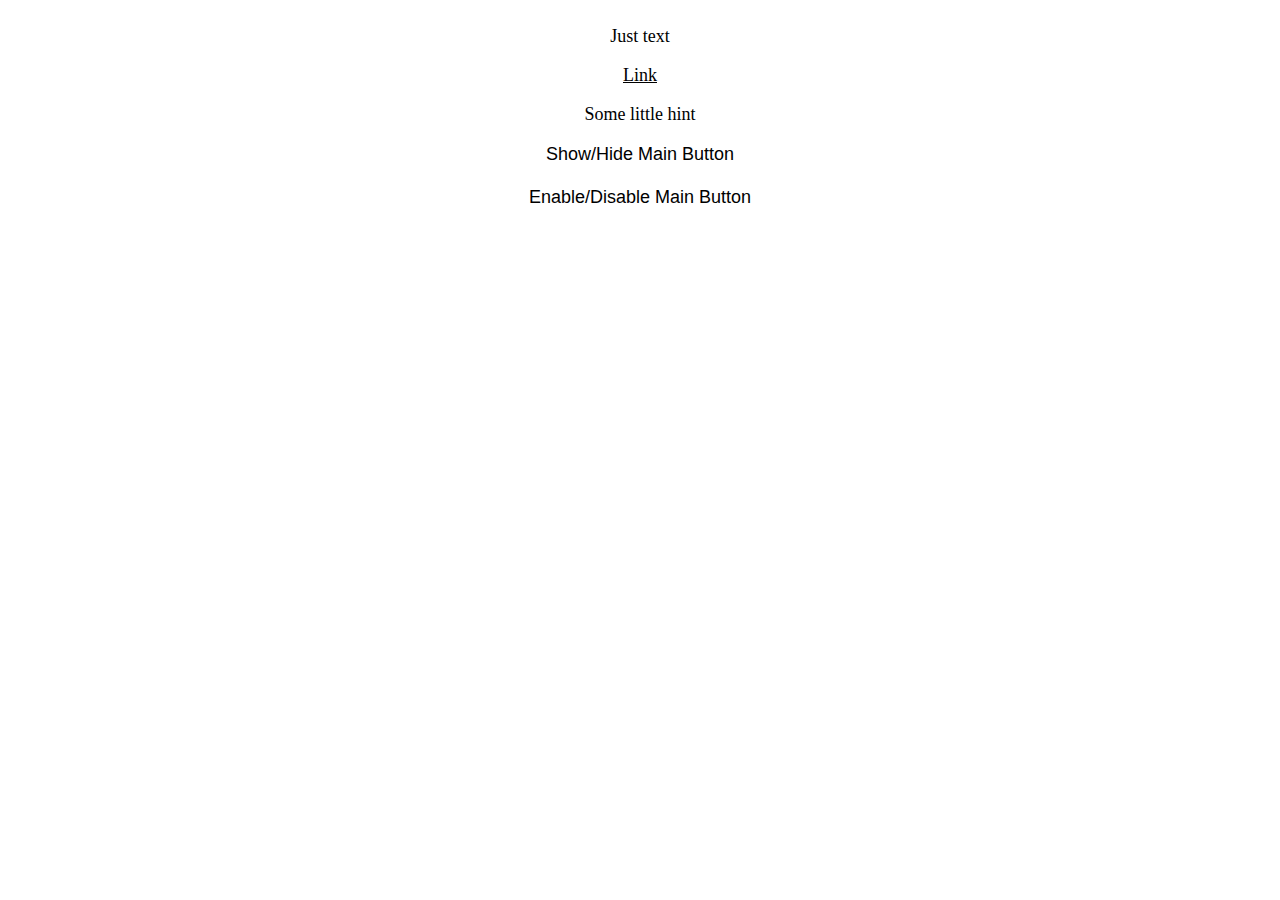
==== index.html @ 914c8278 "Update index.html" ====
<!DOCTYPE html>
<html>
<head>
   <meta charset="UTF-8">
   <meta http-equiv="X-UA-Compatible" content="IE=edge">
   <meta name="viewport" content="width=device-width, initial-scale=1, maximum-scale=1, user-scalable=no">
   <title>Test Telegram WebApps API</title>
   <script src="https://telegram.org/js/telegram-web-app.js"></script> <!--Подключаем скрипт от телеграм-->

   <style>
      body{
         color: var(--tg-theme-text-color);
         background: var(--tg-theme-bg-color);
         display: flex;
         flex-direction: column;
         align-items: center;
         font-size: 18px;
      }

      .hint{
         color: var(--tg-theme-hint-color);
      }

      .link{
         color: var(--tg-theme-link-color);
      }

      .button{
         background: var(--tg-theme-button-color);
         color: var(--tg-theme-button-text-color);
         border: none;
         font-size: 18px;
      }

      .button:not(:last-child){
         margin-bottom: 20px
      }

      #usercard{
         text-align: center;
      }
   </style>
</head>

<body>
   <div id="usercard"> <!--Карта профиля, человека, который к нам обратился-->
   </div>
   <p>Just text</p> <!--Просто текст для проверки-->
   <a class="link" href="https://mihailgok.ru">Link</a> <!--Просто ссылка для проверки-->
   <p class="hint">Some little hint</p> <!--Просто текст-подсказка для проверки-->
   <button id="btn" class="button">Show/Hide Main Button</button> <!--Кнопка, чтобы скрыть / показать основную кнопку-->
   <button id="btnED" class="button">Enable/Disable Main Button</button> <!--Кнопка, чтобы сделать кнопку активной/неактивной-->
</body>

<script>
   let tg = window.Telegram.WebApp; //получаем объект webapp телеграма 

   tg.expand(); //расширяем на все окно  

   tg.MainButton.text = "Changed Text"; //изменяем текст кнопки 
   tg.MainButton.setText("Changed Text1"); //изменяем текст кнопки иначе
   tg.MainButton.textColor = "#F55353"; //изменяем цвет текста кнопки
   tg.MainButton.color = "#143F6B"; //изменяем цвет бэкграунда кнопки
   tg.MainButton.setParams({"color": "#143F6B"}); //так изменяются все параметры

   let btn = document.getElementById("btn"); //получаем кнопку скрыть/показать 

   btn.addEventListener('click', function(){ //вешаем событие на нажатие html-кнопки
      if (tg.MainButton.isVisible){ //если кнопка показана 
         tg.MainButton.hide() //скрываем кнопку 
      }
      else{ //иначе
         tg.MainButton.show() //показываем 
      }
   });

   let btnED = document.getElementById("btnED"); //получаем кнопку активировать/деактивировать
   btnED.addEventListener('click', function(){ //вешаем событие на нажатие html-кнопки
      if (tg.MainButton.isActive){ //если кнопка показана 
         tg.MainButton.setParams({"color": "#E0FFFF"}); //меняем цвет
         tg.MainButton.disable() //скрываем кнопку 
      }
      else{ //иначе
         tg.MainButton.setParams({"color": "#143F6B"}); //меняем цвет
         tg.MainButton.enable() //показываем 
      }
   });

   Telegram.WebApp.onEvent('mainButtonClicked', function(){
      tg.sendData("some string that we need to send"); 
      //при клике на основную кнопку отправляем данные в строковом виде
   });


   let usercard = document.getElementById("usercard"); //получаем блок usercard 

   let profName = document.createElement('p'); //создаем параграф
   profName.innerText = `${tg.initDataUnsafe.user.first_name}
   ${tg.initDataUnsafe.user.last_name}
   ${tg.initDataUnsafe.user.username} (${tg.initDataUnsafe.user.language_code})`;
   //выдем имя, "фамилию", через тире username и код языка
   usercard.appendChild(profName); //добавляем 

   let userid = document.createElement('p'); //создаем еще параграф 
   userid.innerText = `${tg.initDataUnsafe.user.id}`; //показываем user_id
   usercard.appendChild(userid); //добавляем


   //работает только в attachment menu
   // let pic = document.createElement('img'); //создаем img
   // pic.src = tg.initDataUnsafe.user.photo_url; //задаём src 
   // usercard.appendChild(pic); //добавляем элемент в карточку 
</script>
</html>
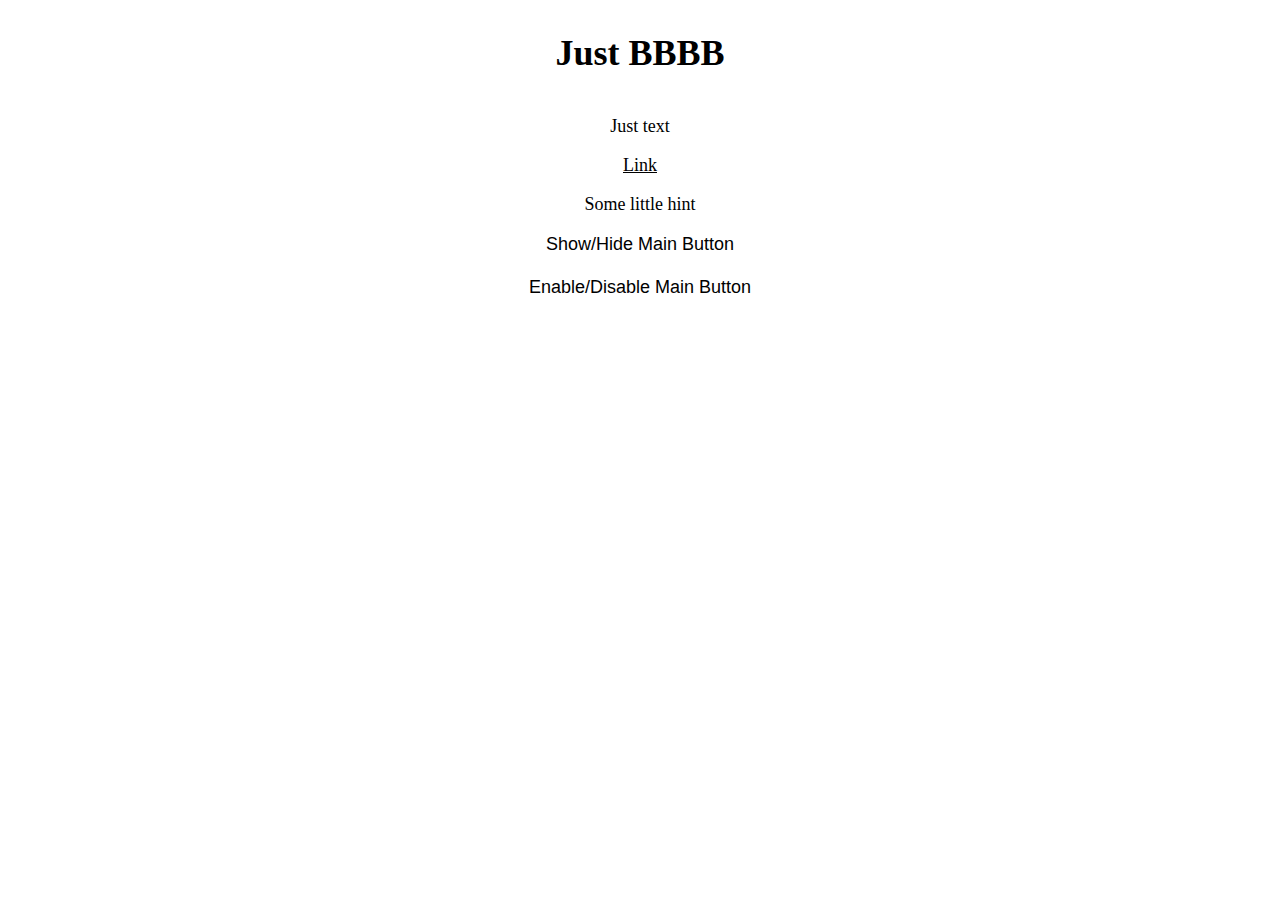
==== commit bf4a88f6: "Update index.html" ====
--- a/index.html
+++ b/index.html
@@ -45,6 +45,7 @@
 <body>
    <div id="usercard"> <!--Карта профиля, человека, который к нам обратился-->
    </div>
+   <h1>Just ВВВВ</h1> <!--Просто текст для проверки-->
    <p>Just text</p> <!--Просто текст для проверки-->
    <a class="link" href="https://mihailgok.ru">Link</a> <!--Просто ссылка для проверки-->
    <p class="hint">Some little hint</p> <!--Просто текст-подсказка для проверки-->
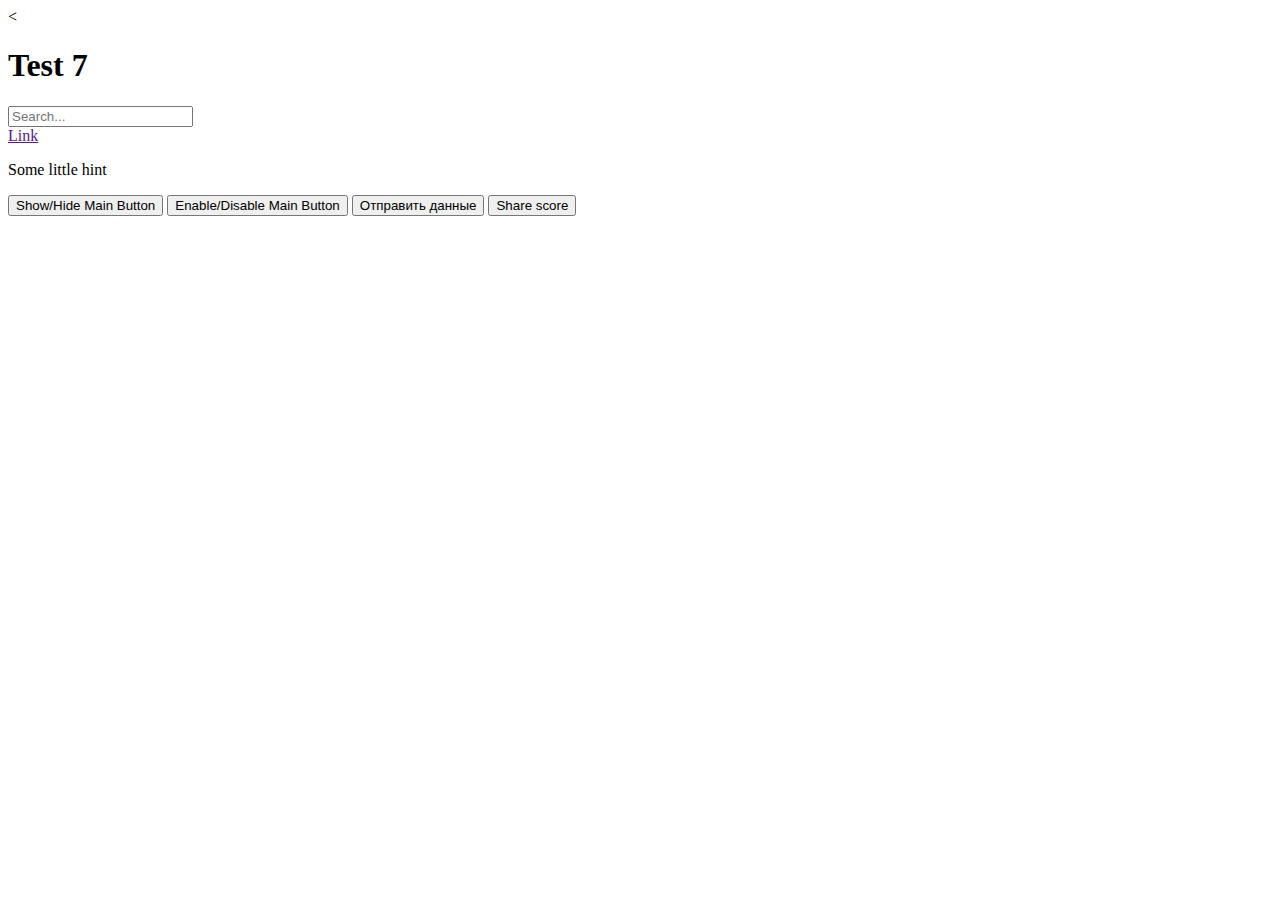
==== commit 0808a963: "Update index.html" ====
--- a/index.html
+++ b/index.html
@@ -1,115 +1,44 @@
  <!DOCTYPE html>
 <html>
-<head>
-   <meta charset="UTF-8">
+  <meta charset="UTF-8">
    <meta http-equiv="X-UA-Compatible" content="IE=edge">
    <meta name="viewport" content="width=device-width, initial-scale=1, maximum-scale=1, user-scalable=no">
    <title>Test Telegram WebApps API</title>
-   <script src="https://telegram.org/js/telegram-web-app.js"></script> <!--Подключаем скрипт от телеграм-->
+   <script src="https://telegram.org/js/telegram-web-app.js"></script> <
+<body>
+ <body>
+  <header>
+    <div id="usercard">
+      <p id="userId"></p>
+    </div>
+    <h1>Test 7</h1>
+    <input type="text" id="searchInput" placeholder="Search...">
+  </header>
+  <div id="container"></div>
+  <a class="link" href="">Link</a>
+  <p class="hint">Some little hint</p>
+  <button id="btn" class="button">Show/Hide Main Button</button>
+  <button id="btnED" class="button">Enable/Disable Main Button</button>
+    <button id="sendButton">Отправить данные</button>
+   <button onclick="TelegramGameProxy.sendData()">Share score</button>
+  <script>
+  let tg = window.Telegram.WebApp;
+    tg.expand()
 
-   <style>
-      body{
-         color: var(--tg-theme-text-color);
-         background: var(--tg-theme-bg-color);
-         display: flex;
-         flex-direction: column;
-         align-items: center;
-         font-size: 18px;
-      }
+    var item = "heliiiiiiiii";
 
-      .hint{
-         color: var(--tg-theme-hint-color);
-      }
+    Telegram.WebApp.onEvent("mainButtonClicked", function(){
+      tg.sendData(item);
+    })
 
-      .link{
-         color: var(--tg-theme-link-color);
-      }
-
-      .button{
-         background: var(--tg-theme-button-color);
-         color: var(--tg-theme-button-text-color);
-         border: none;
-         font-size: 18px;
-      }
-
-      .button:not(:last-child){
-         margin-bottom: 20px
-      }
-
-      #usercard{
-         text-align: center;
-      }
-   </style>
-</head>
-
-<body>
-   <div id="usercard"> <!--Карта профиля, человека, который к нам обратился-->
-   </div>
-   <h1>Just ВВВВ</h1> <!--Просто текст для проверки-->
-   <p>Just text</p> <!--Просто текст для проверки-->
-   <a class="link" href="https://mihailgok.ru">Link</a> <!--Просто ссылка для проверки-->
-   <p class="hint">Some little hint</p> <!--Просто текст-подсказка для проверки-->
-   <button id="btn" class="button">Show/Hide Main Button</button> <!--Кнопка, чтобы скрыть / показать основную кнопку-->
-   <button id="btnED" class="button">Enable/Disable Main Button</button> <!--Кнопка, чтобы сделать кнопку активной/неактивной-->
+    document.getElementById("sendButton").addEventListener("click", function() {
+      var data = { score: 1111, level: 5 };
+      TelegramGameProxy.sendData(data);
+    });
+    document.getElementById("sendButton").addEventListener("click", function() {
+      var data = { score: 11112, level: 5 };
+      TelegramGameProxy.sendData(data);
+    });
+  </script>
 </body>
-
-<script>
-   let tg = window.Telegram.WebApp; //получаем объект webapp телеграма 
-
-   tg.expand(); //расширяем на все окно  
-
-   tg.MainButton.text = "Changed Text"; //изменяем текст кнопки 
-   tg.MainButton.setText("Changed Text1"); //изменяем текст кнопки иначе
-   tg.MainButton.textColor = "#F55353"; //изменяем цвет текста кнопки
-   tg.MainButton.color = "#143F6B"; //изменяем цвет бэкграунда кнопки
-   tg.MainButton.setParams({"color": "#143F6B"}); //так изменяются все параметры
-
-   let btn = document.getElementById("btn"); //получаем кнопку скрыть/показать 
-
-   btn.addEventListener('click', function(){ //вешаем событие на нажатие html-кнопки
-      if (tg.MainButton.isVisible){ //если кнопка показана 
-         tg.MainButton.hide() //скрываем кнопку 
-      }
-      else{ //иначе
-         tg.MainButton.show() //показываем 
-      }
-   });
-
-   let btnED = document.getElementById("btnED"); //получаем кнопку активировать/деактивировать
-   btnED.addEventListener('click', function(){ //вешаем событие на нажатие html-кнопки
-      if (tg.MainButton.isActive){ //если кнопка показана 
-         tg.MainButton.setParams({"color": "#E0FFFF"}); //меняем цвет
-         tg.MainButton.disable() //скрываем кнопку 
-      }
-      else{ //иначе
-         tg.MainButton.setParams({"color": "#143F6B"}); //меняем цвет
-         tg.MainButton.enable() //показываем 
-      }
-   });
-
-   Telegram.WebApp.onEvent('mainButtonClicked', function(){
-      tg.sendData("some string that we need to send"); 
-      //при клике на основную кнопку отправляем данные в строковом виде
-   });
-
-
-   let usercard = document.getElementById("usercard"); //получаем блок usercard 
-
-   let profName = document.createElement('p'); //создаем параграф
-   profName.innerText = `${tg.initDataUnsafe.user.first_name}
-   ${tg.initDataUnsafe.user.last_name}
-   ${tg.initDataUnsafe.user.username} (${tg.initDataUnsafe.user.language_code})`;
-   //выдем имя, "фамилию", через тире username и код языка
-   usercard.appendChild(profName); //добавляем 
-
-   let userid = document.createElement('p'); //создаем еще параграф 
-   userid.innerText = `${tg.initDataUnsafe.user.id}`; //показываем user_id
-   usercard.appendChild(userid); //добавляем
-
-
-   //работает только в attachment menu
-   // let pic = document.createElement('img'); //создаем img
-   // pic.src = tg.initDataUnsafe.user.photo_url; //задаём src 
-   // usercard.appendChild(pic); //добавляем элемент в карточку 
-</script>
 </html>
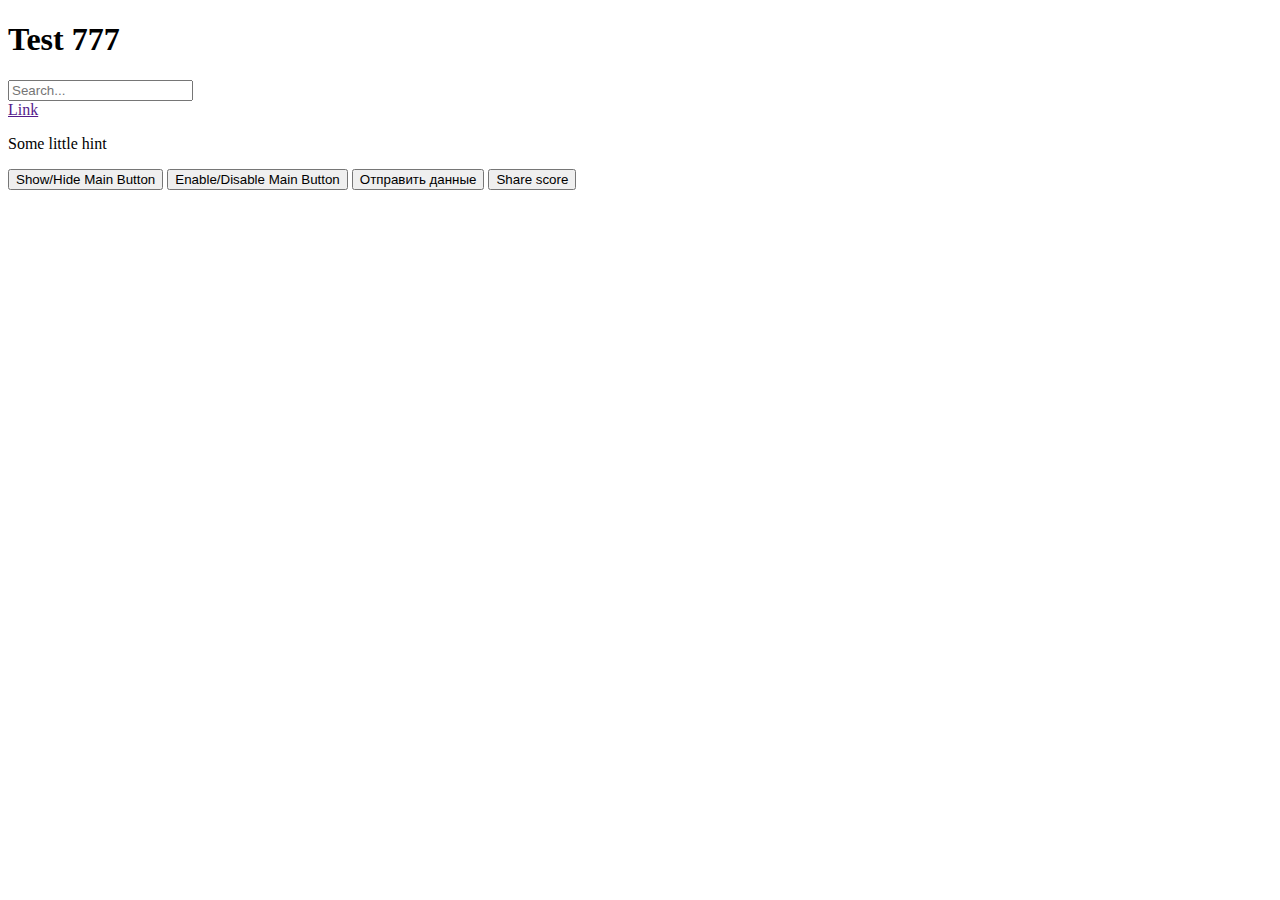
==== commit 58dc8bcc: "try index.html" ====
--- a/index.html
+++ b/index.html
@@ -4,14 +4,14 @@
    <meta http-equiv="X-UA-Compatible" content="IE=edge">
    <meta name="viewport" content="width=device-width, initial-scale=1, maximum-scale=1, user-scalable=no">
    <title>Test Telegram WebApps API</title>
-   <script src="https://telegram.org/js/telegram-web-app.js"></script> <
+  <script src="https://telegram.org/js/games.js"></script>
 <body>
  <body>
   <header>
     <div id="usercard">
       <p id="userId"></p>
     </div>
-    <h1>Test 7</h1>
+    <h1>Test 777</h1>
     <input type="text" id="searchInput" placeholder="Search...">
   </header>
   <div id="container"></div>
@@ -20,25 +20,215 @@
   <button id="btn" class="button">Show/Hide Main Button</button>
   <button id="btnED" class="button">Enable/Disable Main Button</button>
     <button id="sendButton">Отправить данные</button>
-   <button onclick="TelegramGameProxy.sendData()">Share score</button>
+  <button onclick="TelegramGameProxy.shareScore()">Share score</button>
   <script>
-  let tg = window.Telegram.WebApp;
-    tg.expand()
-
-    var item = "heliiiiiiiii";
-
-    Telegram.WebApp.onEvent("mainButtonClicked", function(){
-      tg.sendData(item);
-    })
-
-    document.getElementById("sendButton").addEventListener("click", function() {
-      var data = { score: 1111, level: 5 };
-      TelegramGameProxy.sendData(data);
-    });
-    document.getElementById("sendButton").addEventListener("click", function() {
-      var data = { score: 11112, level: 5 };
-      TelegramGameProxy.sendData(data);
-    });
+ (function () {
+  var eventHandlers = {};
+
+  // Parse init params from location hash: for Android < 5.0, TDesktop
+  var locationHash = '';
+  try {
+    locationHash = location.hash.toString();
+  } catch (e) {}
+
+  var initParams = urlParseHashParams(locationHash);
+
+  var isIframe = false;
+  try {
+    isIframe = (window.parent != null && window != window.parent);
+  } catch (e) {}
+
+
+  function urlSafeDecode(urlencoded) {
+    try {
+      return decodeURIComponent(urlencoded);
+    } catch (e) {
+      return urlencoded;
+    }
+  }
+
+  function urlParseHashParams(locationHash) {
+    locationHash = locationHash.replace(/^#/, '');
+    var params = {};
+    if (!locationHash.length) {
+      return params;
+    }
+    if (locationHash.indexOf('=') < 0 && locationHash.indexOf('?') < 0) {
+      params._path = urlSafeDecode(locationHash);
+      return params;
+    }
+    var qIndex = locationHash.indexOf('?');
+    if (qIndex >= 0) {
+      var pathParam = locationHash.substr(0, qIndex);
+      params._path = urlSafeDecode(pathParam);
+      locationHash = locationHash.substr(qIndex + 1);
+    }
+    var locationHashParams = locationHash.split('&');
+    var i, param, paramName, paramValue;
+    for (i = 0; i < locationHashParams.length; i++) {
+      param = locationHashParams[i].split('=');
+      paramName = urlSafeDecode(param[0]);
+      paramValue = param[1] == null ? null : urlSafeDecode(param[1]);
+      params[paramName] = paramValue;
+    }
+    return params;
+  }
+
+  // Telegram apps will implement this logic to add service params (e.g. tgShareScoreUrl) to game URL
+  function urlAppendHashParams(url, addHash) {
+    // url looks like 'https://game.com/path?query=1#hash'
+    // addHash looks like 'tgShareScoreUrl=' + encodeURIComponent('tgb://share_game_score?hash=very_long_hash123')
+
+    var ind = url.indexOf('#');
+    if (ind < 0) {
+      // https://game.com/path -> https://game.com/path#tgShareScoreUrl=etc
+      return url + '#' + addHash;
+    }
+    var curHash = url.substr(ind + 1);
+    if (curHash.indexOf('=') >= 0 || curHash.indexOf('?') >= 0) {
+      // https://game.com/#hash=1 -> https://game.com/#hash=1&tgShareScoreUrl=etc
+      // https://game.com/#path?query -> https://game.com/#path?query&tgShareScoreUrl=etc
+      return url + '&' + addHash;
+    }
+    // https://game.com/#hash -> https://game.com/#hash?tgShareScoreUrl=etc
+    if (curHash.length > 0) {
+      return url + '?' + addHash;
+    }
+    // https://game.com/# -> https://game.com/#tgShareScoreUrl=etc
+    return url + addHash;
+  }
+
+
+  function postEvent (eventType, callback, eventData) {
+    if (!callback) {
+      callback = function () {};
+    }
+    if (eventData === undefined) {
+      eventData = '';
+    }
+
+    if (window.TelegramWebviewProxy !== undefined) {
+      TelegramWebviewProxy.postEvent(eventType, JSON.stringify(eventData));
+      callback();
+    }
+    else if (window.external && 'notify' in window.external) {
+      window.external.notify(JSON.stringify({eventType: eventType, eventData: eventData}));
+      callback();
+    }
+    else if (isIframe) {
+      try {
+        var trustedTarget = 'https://web.telegram.org';
+        // For now we don't restrict target, for testing purposes
+        trustedTarget = '*';
+        window.parent.postMessage(JSON.stringify({eventType: eventType, eventData: eventData}), trustedTarget);
+      } catch (e) {
+        callback(e);
+      }
+    }
+    else {
+      callback({notAvailable: true});
+    }
+  };
+
+  function receiveEvent(eventType, eventData) {
+    var curEventHandlers = eventHandlers[eventType];
+    if (curEventHandlers === undefined ||
+        !curEventHandlers.length) {
+      return;
+    }
+    for (var i = 0; i < curEventHandlers.length; i++) {
+      try {
+        curEventHandlers[i](eventType, eventData);
+      } catch (e) {}
+    }
+  }
+
+  function onEvent (eventType, callback) {
+    if (eventHandlers[eventType] === undefined) {
+      eventHandlers[eventType] = [];
+    }
+    var index = eventHandlers[eventType].indexOf(callback);
+    if (index === -1) {
+      eventHandlers[eventType].push(callback);
+    }
+  };
+
+  function offEvent (eventType, callback) {
+    if (eventHandlers[eventType] === undefined) {
+      return;
+    }
+    var index = eventHandlers[eventType].indexOf(callback);
+    if (index === -1) {
+      return;
+    }
+    eventHandlers[eventType].splice(index, 1);
+  };
+
+  function openProtoUrl(url) {
+    if (!url.match(/^(web\+)?tgb?:\/\/./)) {
+      return false;
+    }
+    var useIframe = navigator.userAgent.match(/iOS|iPhone OS|iPhone|iPod|iPad/i) ? true : false;
+    if (useIframe) {
+      var iframeContEl = document.getElementById('tgme_frame_cont') || document.body;
+      var iframeEl = document.createElement('iframe');
+      iframeContEl.appendChild(iframeEl);
+      var pageHidden = false;
+      var enableHidden = function () {
+        pageHidden = true;
+      };
+      window.addEventListener('pagehide', enableHidden, false);
+      window.addEventListener('blur', enableHidden, false);
+      if (iframeEl !== null) {
+        iframeEl.src = url;
+      }
+      setTimeout(function() {
+        if (!pageHidden) {
+          window.location = url;
+        }
+        window.removeEventListener('pagehide', enableHidden, false);
+        window.removeEventListener('blur', enableHidden, false);
+      }, 2000);
+    }
+    else {
+      window.location = url;
+    }
+    return true;
+  }
+
+  // For Windows Phone app
+  window.TelegramGameProxy_receiveEvent = receiveEvent;
+
+  window.TelegramGameProxy = {
+    initParams: initParams,
+    receiveEvent: receiveEvent,
+    onEvent: onEvent,
+    shareScore: function () {
+      postEvent('share_score', function (error) {
+        if (error) {
+          var shareScoreUrl = initParams.tgShareScoreUrl;
+          if (shareScoreUrl) {
+            openProtoUrl(shareScoreUrl);
+          }
+        }
+      });
+    },
+    paymentFormSubmit: function (formData) {
+      if (!formData ||
+          !formData.credentials ||
+          formData.credentials.type !== 'card' ||
+          !formData.credentials.token ||
+          !formData.credentials.token.match(/^[A-Za-z0-9\/=_\-]{4,512}$/) ||
+          !formData.title) {
+        console.error('[TgProxy] Invalid form data submitted', formData);
+        throw Error('PaymentFormDataInvalid');
+      }
+      postEvent('payment_form_submit', false, formData);
+    }
+  };
+
+})();
   </script>
 </body>
+ <script src="https://telegram.org/js/games.js"></script>
 </html>
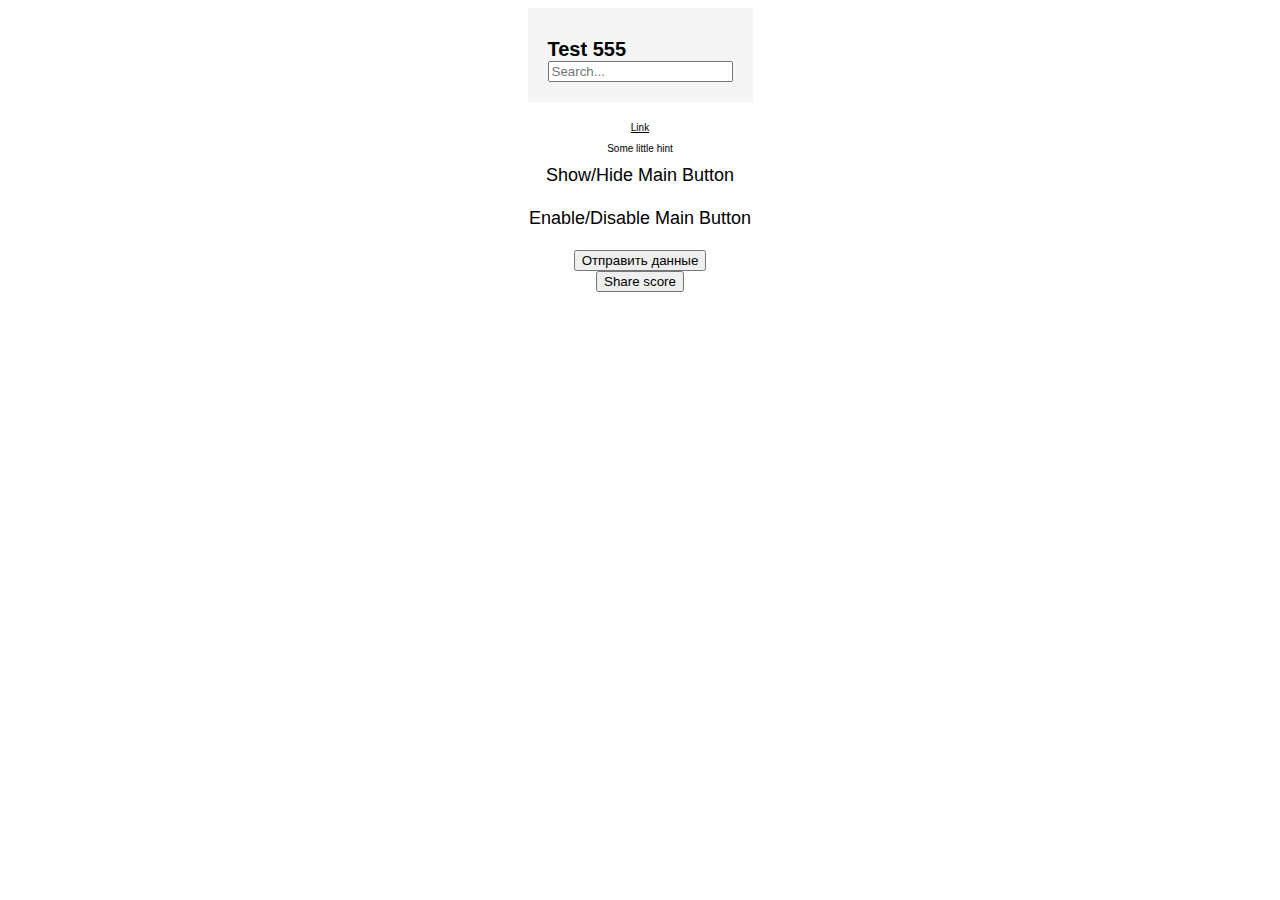
==== commit b3cd0e59: "Update index.html" ====
--- a/index.html
+++ b/index.html
@@ -1,17 +1,18 @@
- <!DOCTYPE html>
-<html>
-  <meta charset="UTF-8">
+<!DOCTYPE html>
+<html lang="en">
+<head>
+   <meta charset="UTF-8">
    <meta http-equiv="X-UA-Compatible" content="IE=edge">
    <meta name="viewport" content="width=device-width, initial-scale=1, maximum-scale=1, user-scalable=no">
-   <title>Test Telegram WebApps API</title>
-  <script src="https://telegram.org/js/games.js"></script>
+   <script src="https://telegram.org/js/games.js"></script>
+   <link rel="stylesheet" href="style.css">
+</head>
 <body>
- <body>
   <header>
     <div id="usercard">
       <p id="userId"></p>
     </div>
-    <h1>Test 777</h1>
+    <h1>Test 555</h1>
     <input type="text" id="searchInput" placeholder="Search...">
   </header>
   <div id="container"></div>
@@ -20,215 +21,18 @@
   <button id="btn" class="button">Show/Hide Main Button</button>
   <button id="btnED" class="button">Enable/Disable Main Button</button>
     <button id="sendButton">Отправить данные</button>
-  <button onclick="TelegramGameProxy.shareScore()">Share score</button>
+    <button onclick="TelegramGameProxy.shareScore()">Share score</button>
   <script>
- (function () {
-  var eventHandlers = {};
+  
+    function sendData(data) {
+  TelegramGameProxy.sendData(data);
+}
 
-  // Parse init params from location hash: for Android < 5.0, TDesktop
-  var locationHash = '';
-  try {
-    locationHash = location.hash.toString();
-  } catch (e) {}
-
-  var initParams = urlParseHashParams(locationHash);
-
-  var isIframe = false;
-  try {
-    isIframe = (window.parent != null && window != window.parent);
-  } catch (e) {}
-
-
-  function urlSafeDecode(urlencoded) {
-    try {
-      return decodeURIComponent(urlencoded);
-    } catch (e) {
-      return urlencoded;
-    }
-  }
-
-  function urlParseHashParams(locationHash) {
-    locationHash = locationHash.replace(/^#/, '');
-    var params = {};
-    if (!locationHash.length) {
-      return params;
-    }
-    if (locationHash.indexOf('=') < 0 && locationHash.indexOf('?') < 0) {
-      params._path = urlSafeDecode(locationHash);
-      return params;
-    }
-    var qIndex = locationHash.indexOf('?');
-    if (qIndex >= 0) {
-      var pathParam = locationHash.substr(0, qIndex);
-      params._path = urlSafeDecode(pathParam);
-      locationHash = locationHash.substr(qIndex + 1);
-    }
-    var locationHashParams = locationHash.split('&');
-    var i, param, paramName, paramValue;
-    for (i = 0; i < locationHashParams.length; i++) {
-      param = locationHashParams[i].split('=');
-      paramName = urlSafeDecode(param[0]);
-      paramValue = param[1] == null ? null : urlSafeDecode(param[1]);
-      params[paramName] = paramValue;
-    }
-    return params;
-  }
-
-  // Telegram apps will implement this logic to add service params (e.g. tgShareScoreUrl) to game URL
-  function urlAppendHashParams(url, addHash) {
-    // url looks like 'https://game.com/path?query=1#hash'
-    // addHash looks like 'tgShareScoreUrl=' + encodeURIComponent('tgb://share_game_score?hash=very_long_hash123')
-
-    var ind = url.indexOf('#');
-    if (ind < 0) {
-      // https://game.com/path -> https://game.com/path#tgShareScoreUrl=etc
-      return url + '#' + addHash;
-    }
-    var curHash = url.substr(ind + 1);
-    if (curHash.indexOf('=') >= 0 || curHash.indexOf('?') >= 0) {
-      // https://game.com/#hash=1 -> https://game.com/#hash=1&tgShareScoreUrl=etc
-      // https://game.com/#path?query -> https://game.com/#path?query&tgShareScoreUrl=etc
-      return url + '&' + addHash;
-    }
-    // https://game.com/#hash -> https://game.com/#hash?tgShareScoreUrl=etc
-    if (curHash.length > 0) {
-      return url + '?' + addHash;
-    }
-    // https://game.com/# -> https://game.com/#tgShareScoreUrl=etc
-    return url + addHash;
-  }
-
-
-  function postEvent (eventType, callback, eventData) {
-    if (!callback) {
-      callback = function () {};
-    }
-    if (eventData === undefined) {
-      eventData = '';
-    }
-
-    if (window.TelegramWebviewProxy !== undefined) {
-      TelegramWebviewProxy.postEvent(eventType, JSON.stringify(eventData));
-      callback();
-    }
-    else if (window.external && 'notify' in window.external) {
-      window.external.notify(JSON.stringify({eventType: eventType, eventData: eventData}));
-      callback();
-    }
-    else if (isIframe) {
-      try {
-        var trustedTarget = 'https://web.telegram.org';
-        // For now we don't restrict target, for testing purposes
-        trustedTarget = '*';
-        window.parent.postMessage(JSON.stringify({eventType: eventType, eventData: eventData}), trustedTarget);
-      } catch (e) {
-        callback(e);
-      }
-    }
-    else {
-      callback({notAvailable: true});
-    }
-  };
-
-  function receiveEvent(eventType, eventData) {
-    var curEventHandlers = eventHandlers[eventType];
-    if (curEventHandlers === undefined ||
-        !curEventHandlers.length) {
-      return;
-    }
-    for (var i = 0; i < curEventHandlers.length; i++) {
-      try {
-        curEventHandlers[i](eventType, eventData);
-      } catch (e) {}
-    }
-  }
-
-  function onEvent (eventType, callback) {
-    if (eventHandlers[eventType] === undefined) {
-      eventHandlers[eventType] = [];
-    }
-    var index = eventHandlers[eventType].indexOf(callback);
-    if (index === -1) {
-      eventHandlers[eventType].push(callback);
-    }
-  };
-
-  function offEvent (eventType, callback) {
-    if (eventHandlers[eventType] === undefined) {
-      return;
-    }
-    var index = eventHandlers[eventType].indexOf(callback);
-    if (index === -1) {
-      return;
-    }
-    eventHandlers[eventType].splice(index, 1);
-  };
-
-  function openProtoUrl(url) {
-    if (!url.match(/^(web\+)?tgb?:\/\/./)) {
-      return false;
-    }
-    var useIframe = navigator.userAgent.match(/iOS|iPhone OS|iPhone|iPod|iPad/i) ? true : false;
-    if (useIframe) {
-      var iframeContEl = document.getElementById('tgme_frame_cont') || document.body;
-      var iframeEl = document.createElement('iframe');
-      iframeContEl.appendChild(iframeEl);
-      var pageHidden = false;
-      var enableHidden = function () {
-        pageHidden = true;
-      };
-      window.addEventListener('pagehide', enableHidden, false);
-      window.addEventListener('blur', enableHidden, false);
-      if (iframeEl !== null) {
-        iframeEl.src = url;
-      }
-      setTimeout(function() {
-        if (!pageHidden) {
-          window.location = url;
-        }
-        window.removeEventListener('pagehide', enableHidden, false);
-        window.removeEventListener('blur', enableHidden, false);
-      }, 2000);
-    }
-    else {
-      window.location = url;
-    }
-    return true;
-  }
-
-  // For Windows Phone app
-  window.TelegramGameProxy_receiveEvent = receiveEvent;
-
-  window.TelegramGameProxy = {
-    initParams: initParams,
-    receiveEvent: receiveEvent,
-    onEvent: onEvent,
-    shareScore: function () {
-      postEvent('share_score', function (error) {
-        if (error) {
-          var shareScoreUrl = initParams.tgShareScoreUrl;
-          if (shareScoreUrl) {
-            openProtoUrl(shareScoreUrl);
-          }
-        }
-      });
-    },
-    paymentFormSubmit: function (formData) {
-      if (!formData ||
-          !formData.credentials ||
-          formData.credentials.type !== 'card' ||
-          !formData.credentials.token ||
-          !formData.credentials.token.match(/^[A-Za-z0-9\/=_\-]{4,512}$/) ||
-          !formData.title) {
-        console.error('[TgProxy] Invalid form data submitted', formData);
-        throw Error('PaymentFormDataInvalid');
-      }
-      postEvent('payment_form_submit', false, formData);
-    }
-  };
-
-})();
+document.getElementById("sendButton").addEventListener("click", function() {
+  var data = { score: 0.1 };
+  sendData(data);
+});
   </script>
 </body>
- <script src="https://telegram.org/js/games.js"></script>
+<script src="https://telegram.org/js/games.js"></script>
 </html>
--- a/style.css
+++ b/style.css
@@ -0,0 +1,79 @@
+body {
+    font-family: Arial, sans-serif;
+    color: var(--tg-theme-text-color);
+    background: var(--tg-theme-bg-color);
+    display: flex;
+    flex-direction: column;
+    align-items: center;
+    font-size: 10px;
+  }
+
+  .hint {
+    color: var(--tg-theme-hint-color);
+  }
+
+  .link {
+    color: var(--tg-theme-link-color);
+  }
+
+  .button {
+    background: var(--tg-theme-button-color);
+    color: var(--tg-theme-button-text-color);
+    border: none;
+    font-size: 18px;
+  }
+
+  .button:not(:last-child) {
+    margin-bottom: 20px
+  }
+
+  #usercard {
+    text-align: center;
+  }
+
+  header {
+    padding: 20px;
+    background-color: #f5f5f5;
+  }
+
+  h1 {
+    margin: 0;
+  }
+
+  #container {
+    display: flex;
+    flex-wrap: wrap;
+    justify-content: space-between;
+    padding: 10px;
+    gap: 10px;
+  }
+
+  .row {
+    display: flex;
+    justify-content: space-between;
+    margin-bottom: 20px;
+    width: 100%;
+  }
+
+  .square {
+    width: 100px;
+    background-color: #4d5176;
+    margin: 5px;
+    border-radius: 10px;
+    display: flex;
+    flex-direction: column;
+    align-items: center;
+    justify-content: center;
+  }
+
+  .square img {
+    width: 100%;
+    height: auto;
+    object-fit: cover;
+    border-radius: 10px;
+  }
+
+  .square h2 {
+    margin-top: 10px;
+    text-align: center;
+  }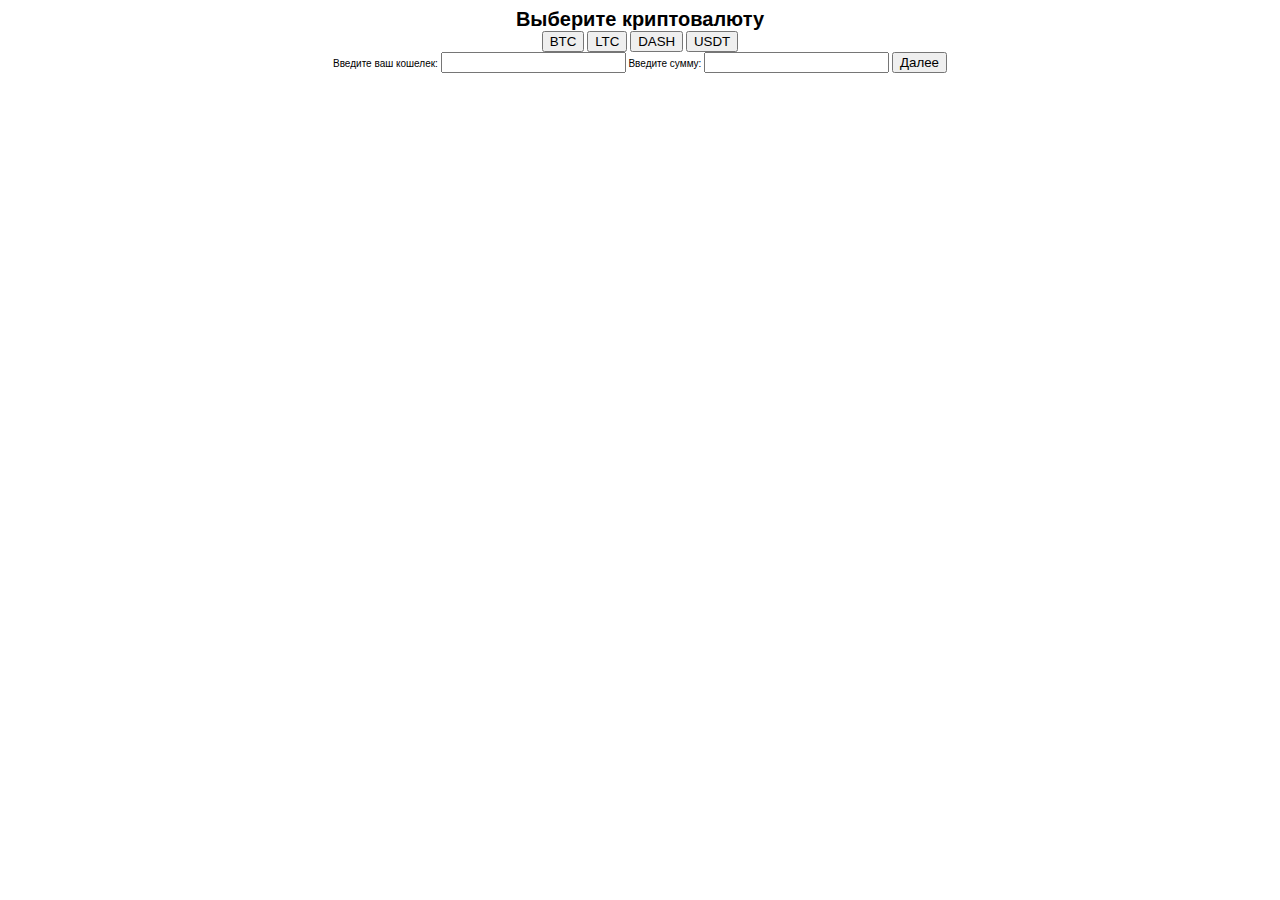
==== commit a0dd4981: "Update index.html" ====
--- a/index.html
+++ b/index.html
@@ -8,20 +8,24 @@
    <link rel="stylesheet" href="style.css">
 </head>
 <body>
-  <header>
-    <div id="usercard">
-      <p id="userId"></p>
+   <h1>Выберите криптовалюту</h1>
+    <div class="crypto-buttons">
+        <button id="btc-button">BTC</button>
+        <button id="ltc-button">LTC</button>
+        <button id="dash-button">DASH</button>
+        <button id="usdt-button">USDT</button>
     </div>
-    <h1>Test 555</h1>
-    <input type="text" id="searchInput" placeholder="Search...">
-  </header>
-  <div id="container"></div>
-  <a class="link" href="">Link</a>
-  <p class="hint">Some little hint</p>
-  <button id="btn" class="button">Show/Hide Main Button</button>
-  <button id="btnED" class="button">Enable/Disable Main Button</button>
-    <button id="sendButton">Отправить данные</button>
-    <button onclick="TelegramGameProxy.shareScore()">Share score</button>
+    <form id="crypto-form">
+        <label for="wallet-address">Введите ваш кошелек:</label>
+        <input type="text" id="wallet-address" required>
+        
+        <label for="amount">Введите сумму:</label>
+        <input type="text" id="amount" required>
+        
+        <button type="submit">Далее</button>
+    </form>
+
+    <script src="script.js"></script>
   <script>
   
     function sendData(data) {
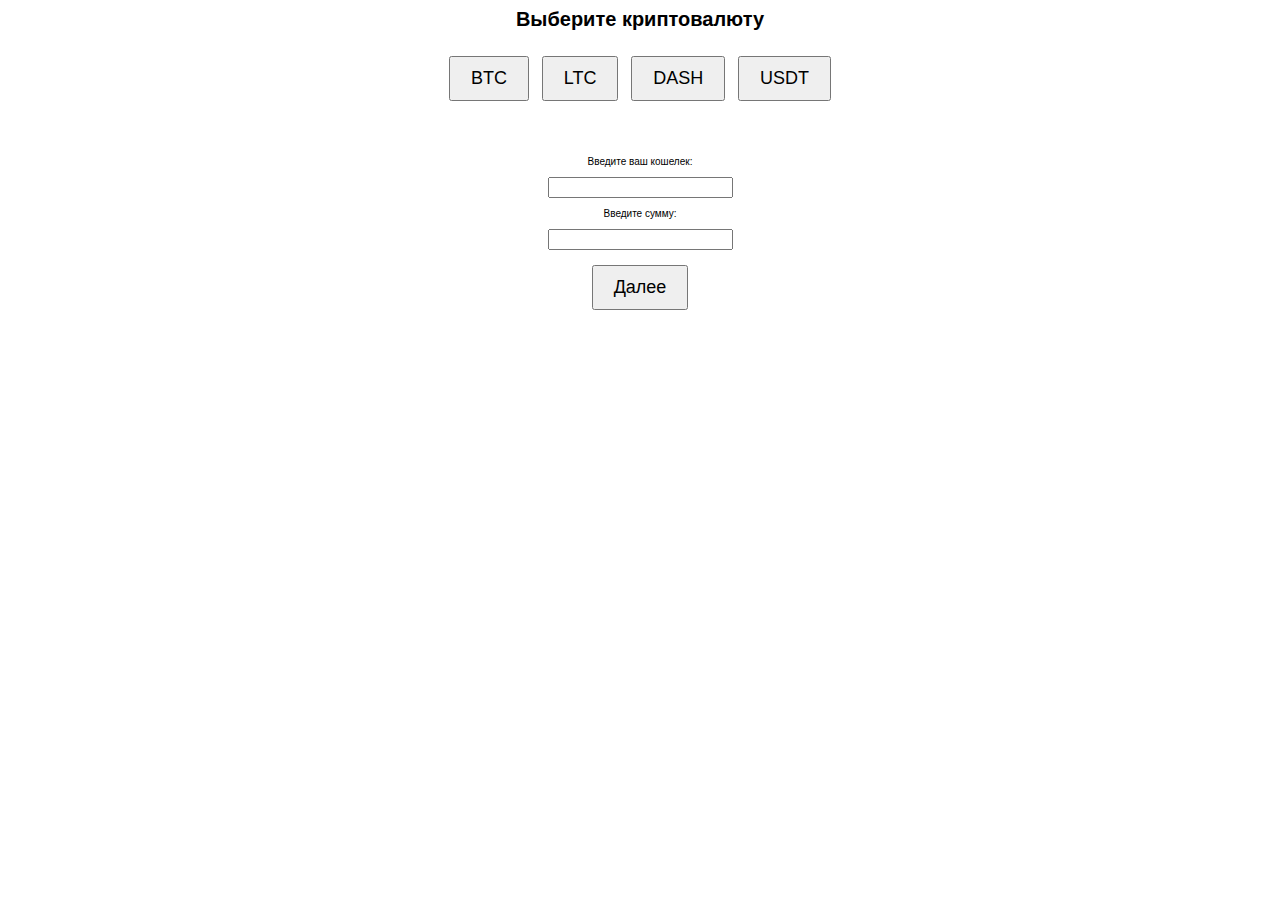
==== commit 3c16bd66: "Update index.html" ====
--- a/index.html
+++ b/index.html
@@ -8,7 +8,7 @@
    <link rel="stylesheet" href="style.css">
 </head>
 <body>
-   <h1>Выберите криптовалюту</h1>
+    <h1>Выберите криптовалюту</h1>
     <div class="crypto-buttons">
         <button id="btc-button">BTC</button>
         <button id="ltc-button">LTC</button>
@@ -26,17 +26,5 @@
     </form>
 
     <script src="script.js"></script>
-  <script>
-  
-    function sendData(data) {
-  TelegramGameProxy.sendData(data);
-}
-
-document.getElementById("sendButton").addEventListener("click", function() {
-  var data = { score: 0.1 };
-  sendData(data);
-});
-  </script>
 </body>
-<script src="https://telegram.org/js/games.js"></script>
 </html>
--- a/style.css
+++ b/style.css
@@ -76,4 +76,28 @@
   .square h2 {
     margin-top: 10px;
     text-align: center;
-  }+  }
+
+body {
+    font-family: Arial, sans-serif;
+    text-align: center;
+}
+
+.crypto-buttons {
+    margin: 20px;
+}
+
+button {
+    font-size: 18px;
+    padding: 10px 20px;
+    margin: 5px;
+}
+
+label, input {
+    display: block;
+    margin: 10px;
+}
+
+form {
+    margin: 20px;
+}
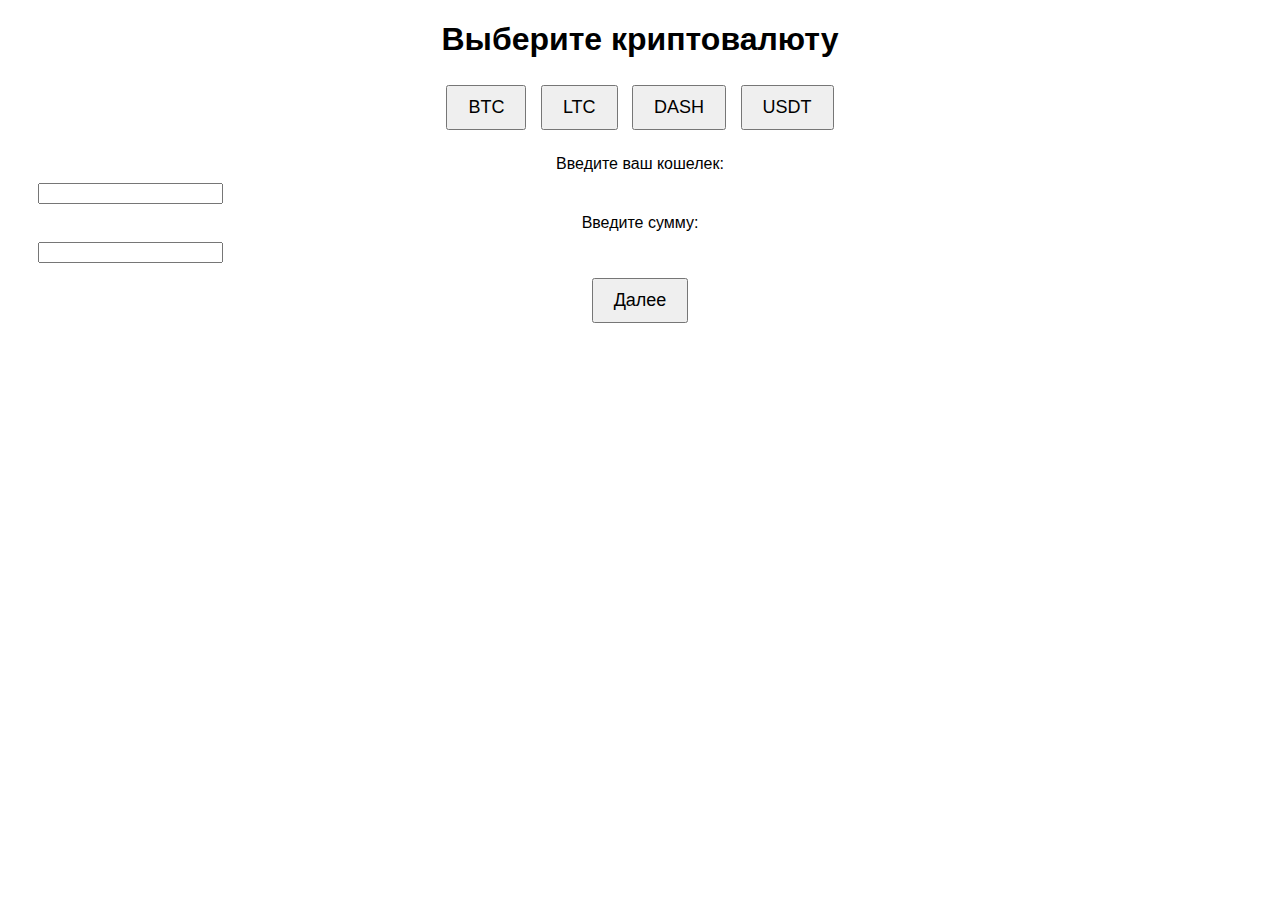
==== commit a208ae9d: "Update index.html" ====
--- a/index.html
+++ b/index.html
@@ -22,7 +22,7 @@
         <label for="amount">Введите сумму:</label>
         <input type="text" id="amount" required>
         
-        <button type="submit">Далее</button>
+        <button id="next-button">Далее</button>
     </form>
 
     <script src="script.js"></script>
--- a/style.css
+++ b/style.css
@@ -1,83 +1,3 @@
-body {
-    font-family: Arial, sans-serif;
-    color: var(--tg-theme-text-color);
-    background: var(--tg-theme-bg-color);
-    display: flex;
-    flex-direction: column;
-    align-items: center;
-    font-size: 10px;
-  }
-
-  .hint {
-    color: var(--tg-theme-hint-color);
-  }
-
-  .link {
-    color: var(--tg-theme-link-color);
-  }
-
-  .button {
-    background: var(--tg-theme-button-color);
-    color: var(--tg-theme-button-text-color);
-    border: none;
-    font-size: 18px;
-  }
-
-  .button:not(:last-child) {
-    margin-bottom: 20px
-  }
-
-  #usercard {
-    text-align: center;
-  }
-
-  header {
-    padding: 20px;
-    background-color: #f5f5f5;
-  }
-
-  h1 {
-    margin: 0;
-  }
-
-  #container {
-    display: flex;
-    flex-wrap: wrap;
-    justify-content: space-between;
-    padding: 10px;
-    gap: 10px;
-  }
-
-  .row {
-    display: flex;
-    justify-content: space-between;
-    margin-bottom: 20px;
-    width: 100%;
-  }
-
-  .square {
-    width: 100px;
-    background-color: #4d5176;
-    margin: 5px;
-    border-radius: 10px;
-    display: flex;
-    flex-direction: column;
-    align-items: center;
-    justify-content: center;
-  }
-
-  .square img {
-    width: 100%;
-    height: auto;
-    object-fit: cover;
-    border-radius: 10px;
-  }
-
-  .square h2 {
-    margin-top: 10px;
-    text-align: center;
-  }
-
 body {
     font-family: Arial, sans-serif;
     text-align: center;
